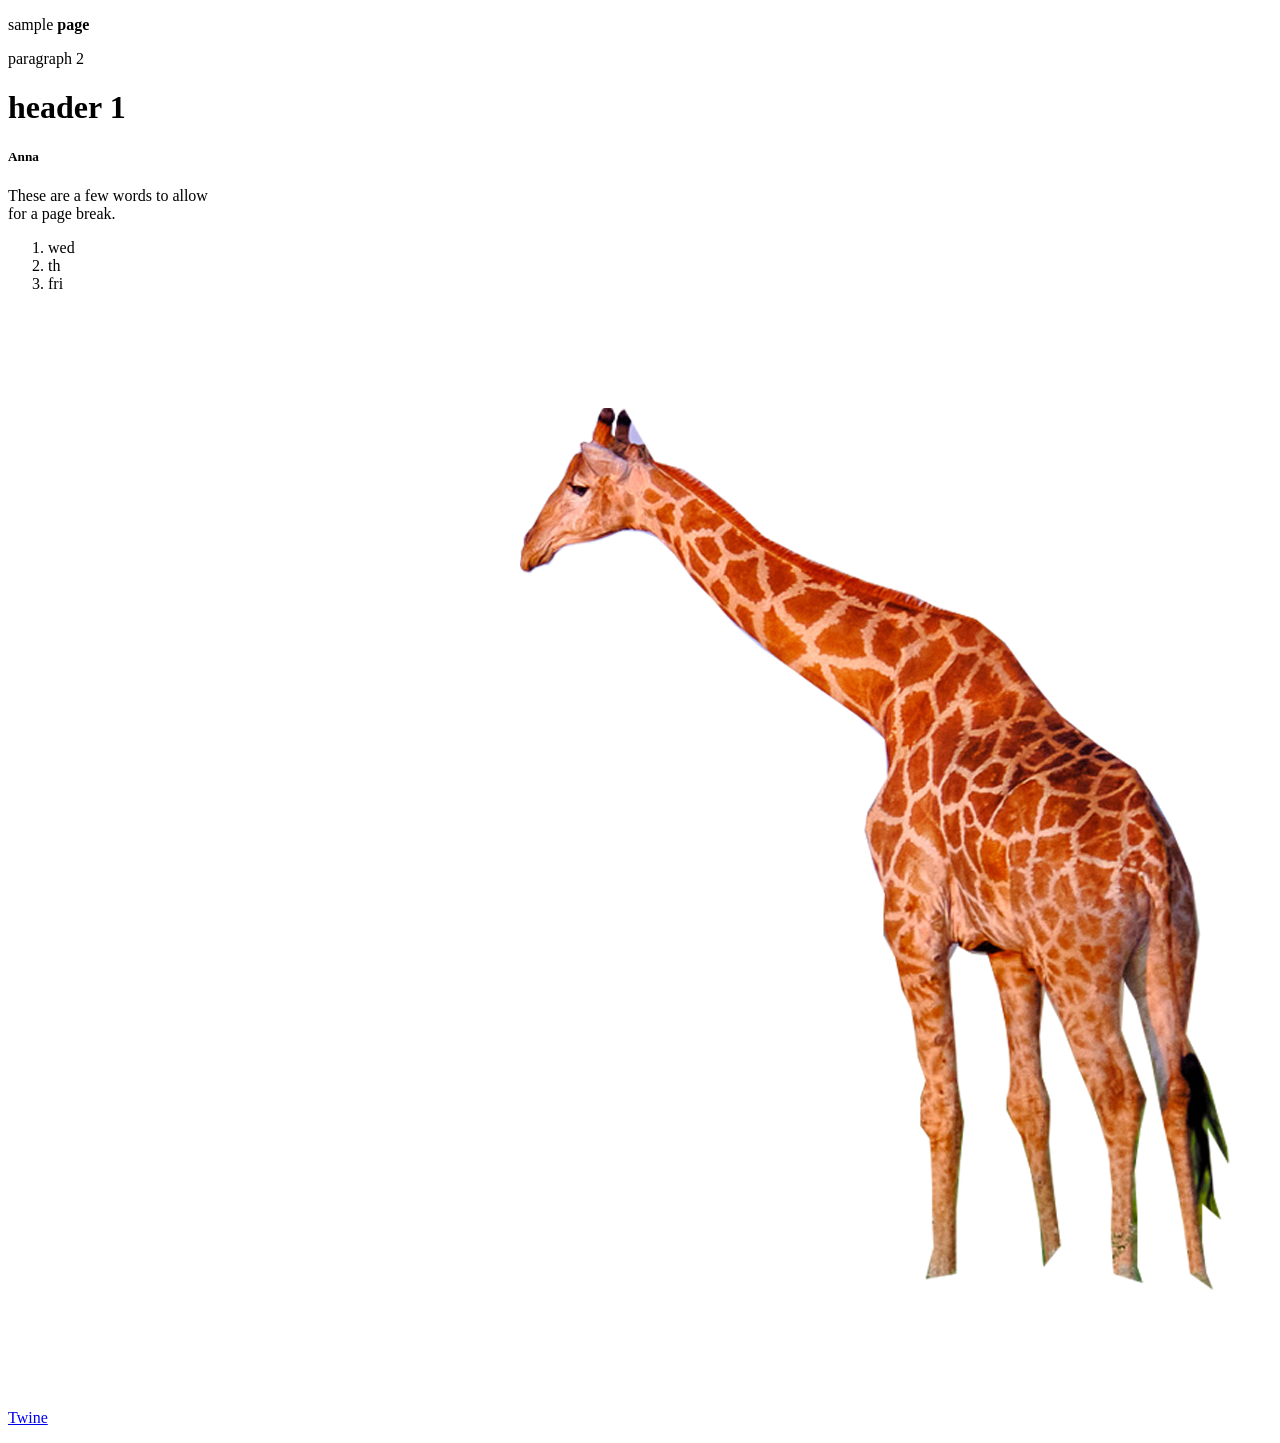
==== index.html @ 15dd2a92 "Add files via upload" ====
<!DOCTYPE HTML>

<html>

<head>
    <title>May 15, 2026</title>
</head>

<body>
    <p>sample <b>page</b></p>
    <p>paragraph 2</p>

    <h1>header 1</h1>

    <h5>Anna</h5>

    <p>These are a few words to allow <br> for a page break.</p>

    <ol>
        <li>wed</li>
        <li>th</li>
        <li>fri</li>
    </ol>

    <img src="graphics/giraffe.png">

    <p><a href="twine.html">Twine</a></p>
    
</body>



</html>
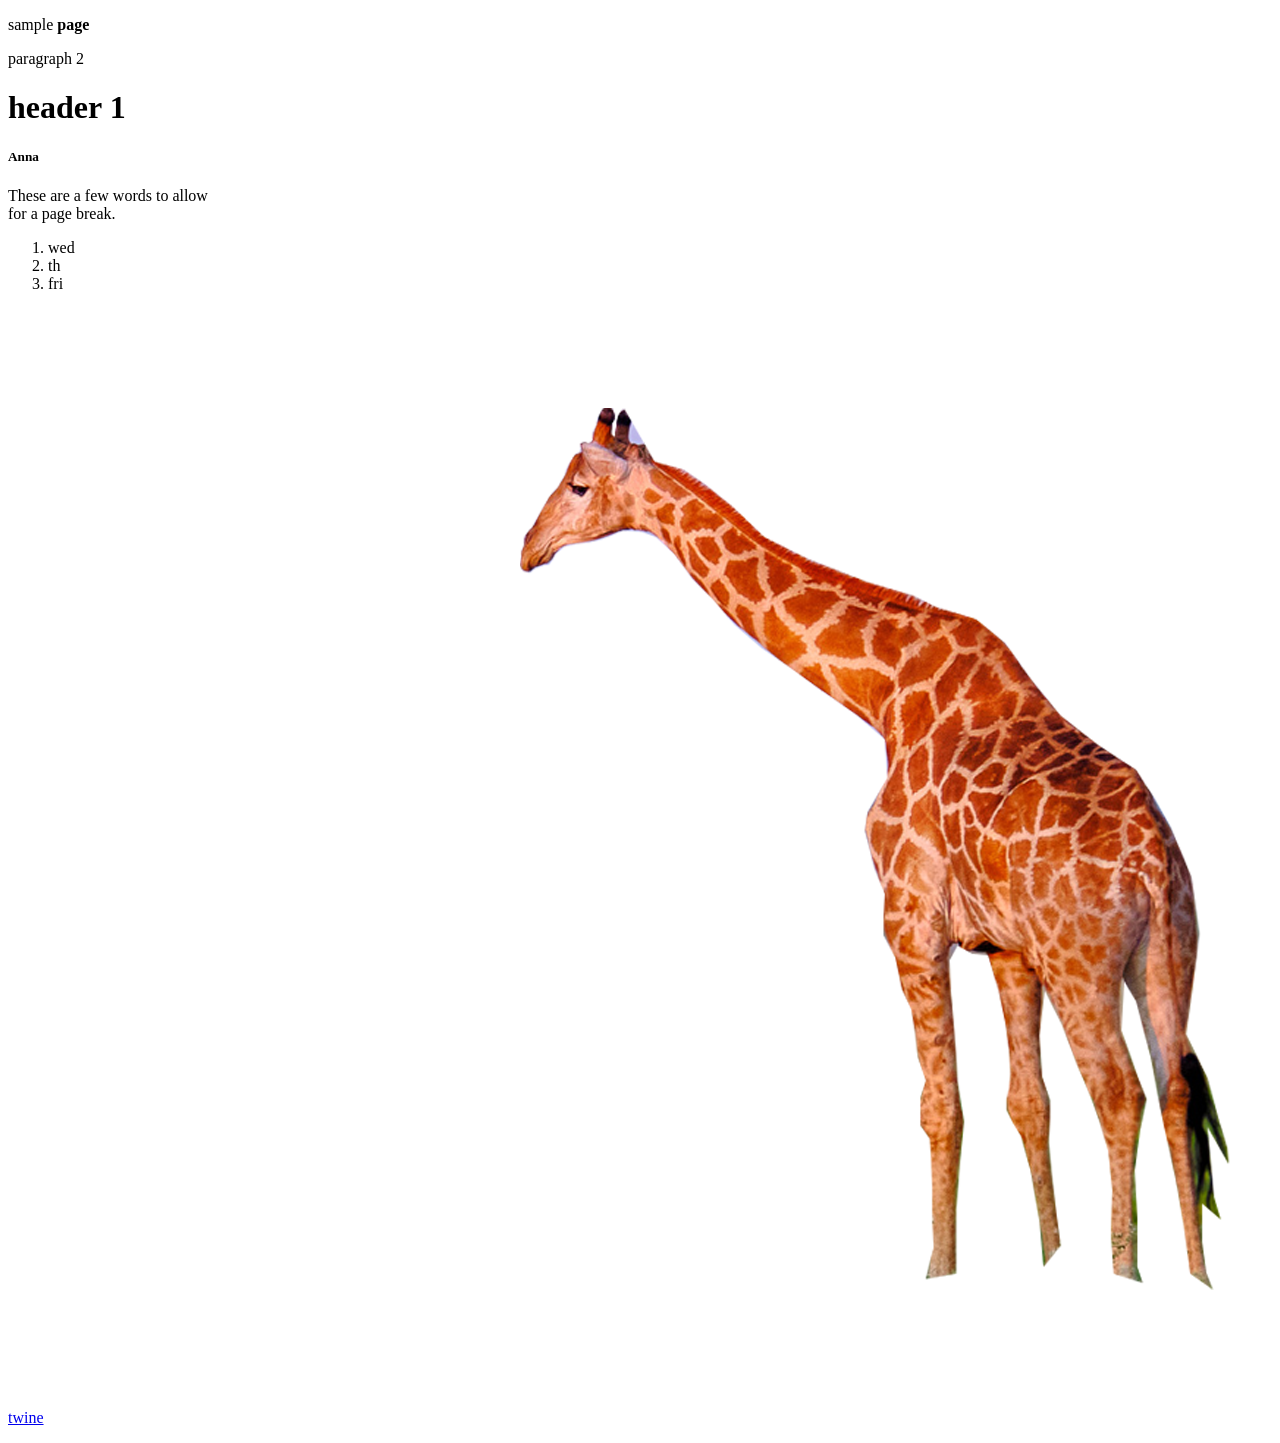
==== commit c9d51325: "Add files via upload" ====
--- a/index.html
+++ b/index.html
@@ -24,7 +24,7 @@
 
     <img src="graphics/giraffe.png">
 
-    <p><a href="twine.html">Twine</a></p>
+    <p><a href="https://annamarieu12.github.io/twine.html">twine</a></p>
     
 </body>
 
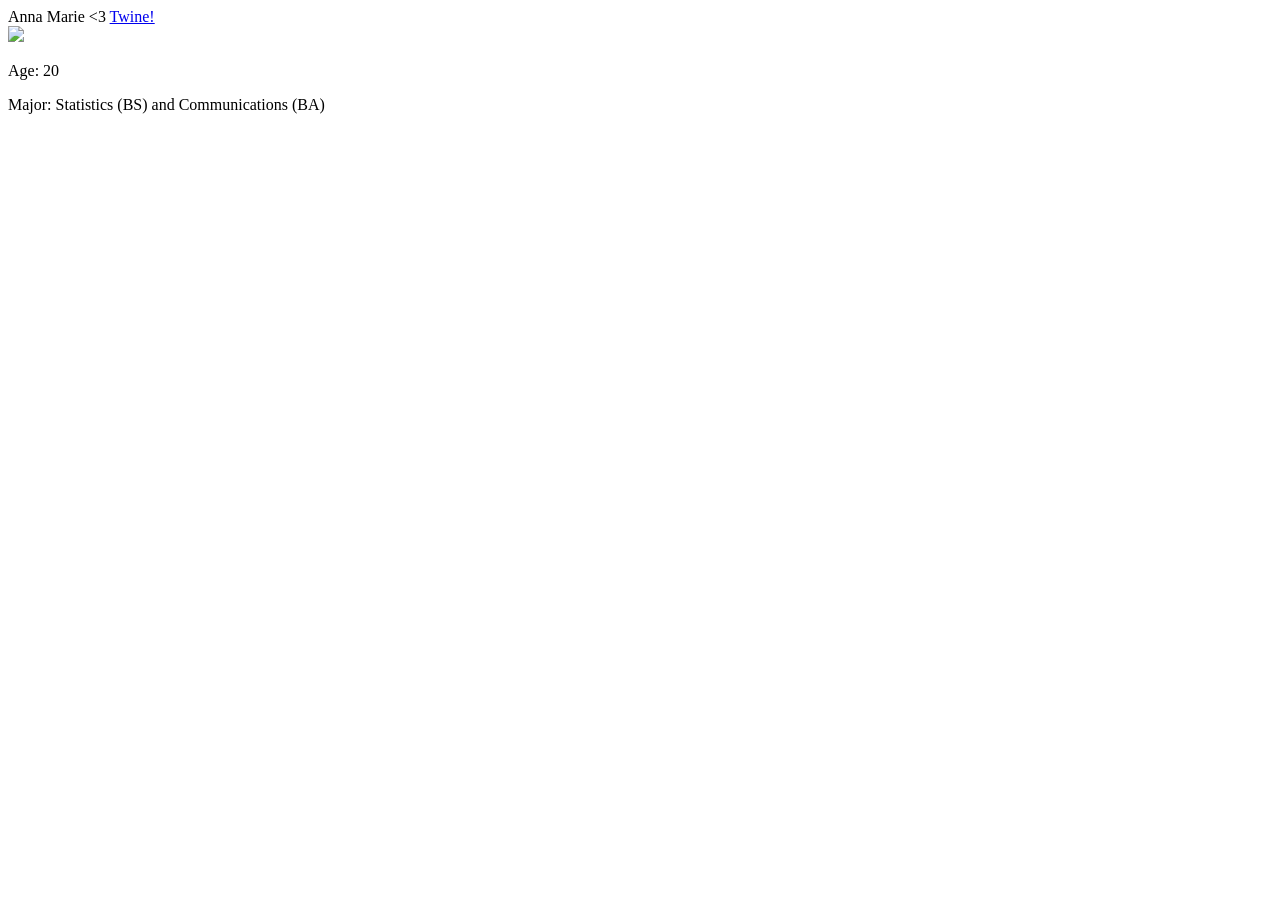
==== commit ac21c9f0: "Add files via upload" ====
--- a/index.html
+++ b/index.html
@@ -3,28 +3,26 @@
 <html>
 
 <head>
-    <title>May 15, 2026</title>
+    <title>Anna Ungerer</title>
+    <link rel="stylesheet" href="default.css">
+    <link rel="preconnect" href="https://fonts.googleapis.com">
+    <link rel="preconnect" href="https://fonts.gstatic.com" crossorigin>
+    <link href="https://fonts.googleapis.com/css2?family=Ranchers&family=Unica+One&display=swap" rel="stylesheet">
 </head>
 
 <body>
-    <p>sample <b>page</b></p>
-    <p>paragraph 2</p>
 
-    <h1>header 1</h1>
+    <div class="container">
+     <span>Anna Marie <3</span>
+     <span><a href="https://annamarieu12.github.io/twine.html">Twine!</a></span>
+    </div>
 
-    <h5>Anna</h5>
+    <img src="graphics/frame.png" id="frame">
 
-    <p>These are a few words to allow <br> for a page break.</p>
+    <p>Age: 20</p>
+    <p>Major: Statistics (BS) and Communications (BA)</p>
 
-    <ol>
-        <li>wed</li>
-        <li>th</li>
-        <li>fri</li>
-    </ol>
-
-    <img src="graphics/giraffe.png">
-
-    <p><a href="https://annamarieu12.github.io/twine.html">twine</a></p>
+    <div id="page"></div>
     
 </body>
 
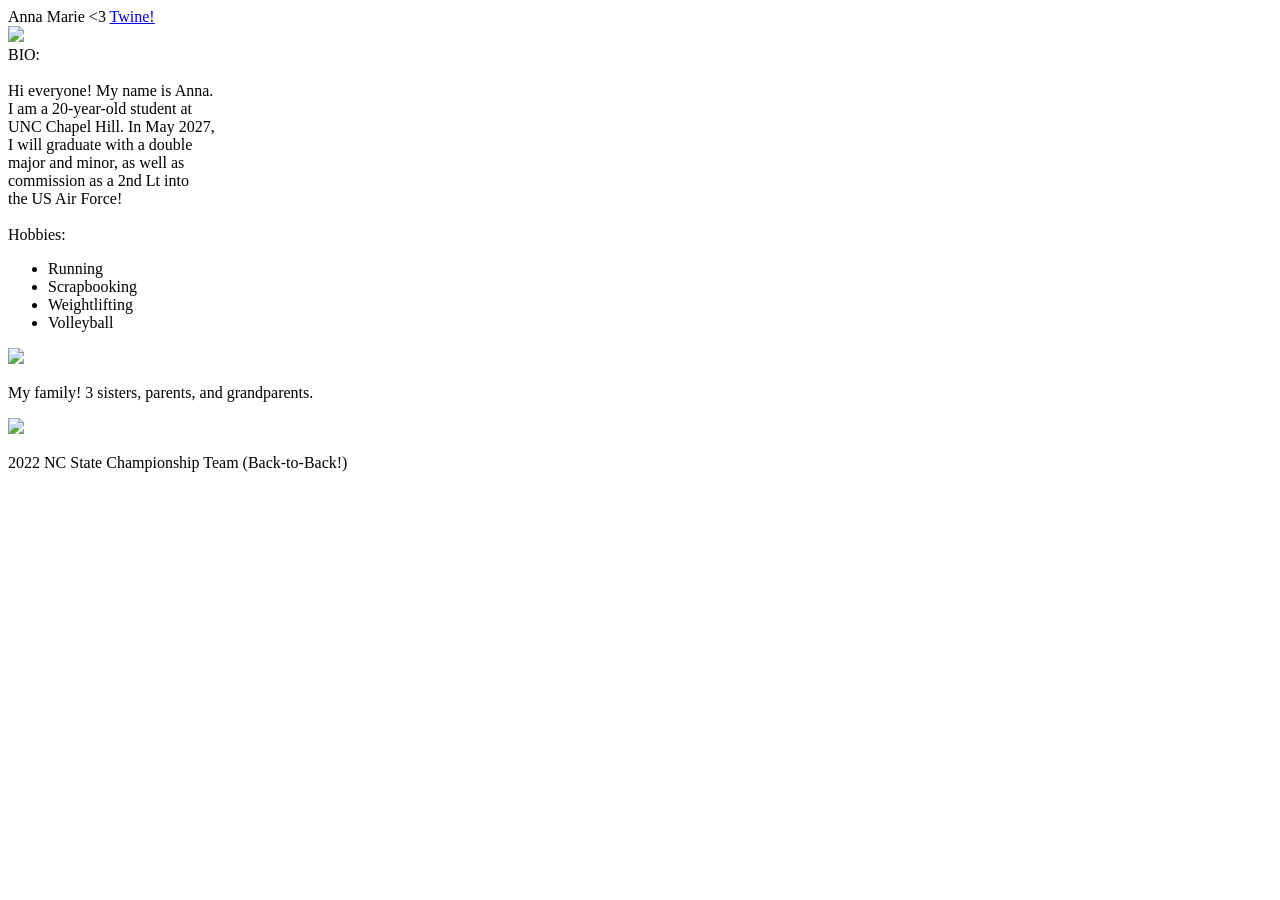
==== commit 5b675839: "Add files via upload" ====
--- a/index.html
+++ b/index.html
@@ -17,10 +17,49 @@
      <span><a href="https://annamarieu12.github.io/twine.html">Twine!</a></span>
     </div>
 
+    <div class="second">
     <img src="graphics/frame.png" id="frame">
 
-    <p>Age: 20</p>
-    <p>Major: Statistics (BS) and Communications (BA)</p>
+    <div class="bio-block">
+        BIO:
+        <br>
+        <br>
+        Hi everyone! My name is Anna.
+        <br>
+        I am a 20-year-old student at
+        <br>
+        UNC Chapel Hill. In May 2027, 
+        <br>
+        I will graduate with a double
+        <br>
+        major and minor, as well as 
+        <br>
+        commission as a 2nd Lt into 
+        <br>
+        the US Air Force!
+        <br>
+        <br>
+        Hobbies:
+        <br>
+        <ul>
+            <li>Running</li>
+            <li>Scrapbooking</li>
+            <li>Weightlifting</li>
+            <li>Volleyball</li>
+        </ol>
+    </div>
+    <div class="third-block">
+        <div class="mini-item">
+        <img src="graphics/family.png" class="mini-pic">
+        <p class="mini-text">My family! 3 sisters, parents, and grandparents.</p>
+    </div>
+
+    <div class="mini-item">
+        <img src="graphics/volleyball.jpg" class="mini-pic">
+        <p class="mini-text">2022 NC State Championship Team (Back-to-Back!)</p>
+    </div>
+    </div>
+    </div>
 
     <div id="page"></div>
     
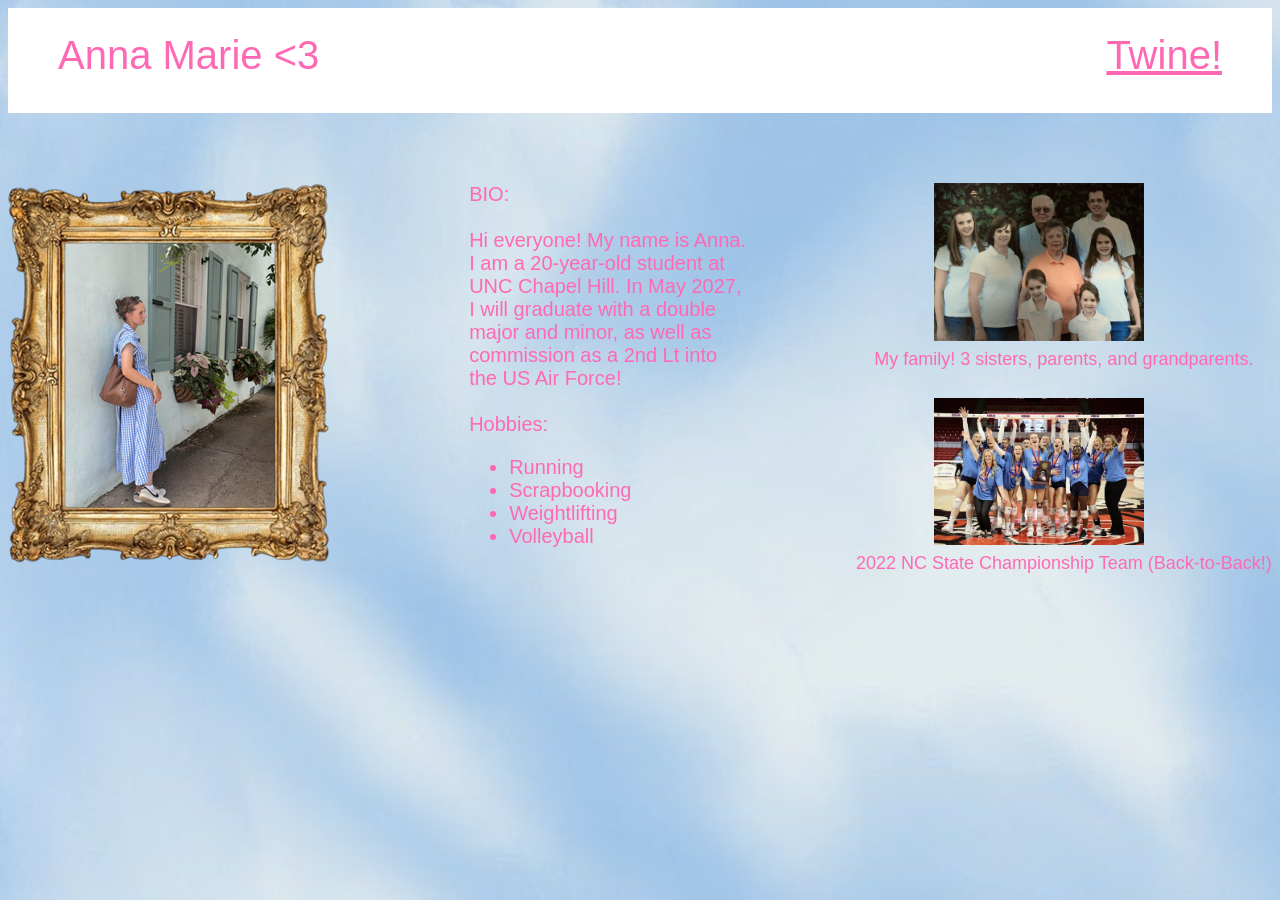
==== commit 15c82375: "Add files via upload" ====
--- a/index.html
+++ b/index.html
@@ -14,7 +14,7 @@
 
     <div class="container">
      <span>Anna Marie <3</span>
-     <span><a href="https://annamarieu12.github.io/twine.html">Twine!</a></span>
+     <span><a href="https://annamarieu12.github.io/milt.html">Twine!</a></span>
     </div>
 
     <div class="second">
--- a/default.css
+++ b/default.css
@@ -0,0 +1,89 @@
+body{
+    background-color: #f6bbff;
+    background-image:url(graphics/sky.png);
+}
+
+
+.container {
+  display: flex;
+  justify-content: space-between;
+  font-family: "Ranchers", sans-serif;
+  font-weight: 400;
+  color: hotpink;
+  font-style: normal;
+  padding-left: 50px;
+  font-size:40px;
+  padding-left: 50px;
+  padding-right: 50px;
+  padding-top: 25px;
+  height: 80px; 
+  background-color: white; 
+}
+
+a {
+  color: hotpink;
+}
+
+p{
+
+  font-family: "Ranchers", sans-serif;
+  font-weight: 400;
+  color: hotpink;
+  font-style: normal;
+  font-size: 20px;
+  padding-left: 50px;
+}
+
+.second {
+    display: flex;
+    align-items: flex-start;
+    justify-content: center;   /* centers the whole row */
+    gap: 60px;                 /* space between frame + BIO */
+    margin-top: 70px; 
+}
+
+
+#frame {
+    display: block;      /* remove padding from the image */
+}
+
+.bio-block {
+    font-family: "Ranchers", sans-serif;
+    font-size: 20px;
+    color: hotpink;
+    margin-left: 80px;        /* pushes it away from the frame */
+    max-width: 500px;         /* keeps text tidy */
+    text-align: left;     /* centers the BIO text itself */
+}
+
+
+.third-block {
+    display: flex;
+    flex-direction: column;
+    align-items: center;   /* centers the pictures + text */
+    gap: 10px;             /* space between the two mini items */
+}
+
+.mini-item {
+    text-align: center;
+    width: 100%;  
+}
+
+.mini-pic {
+    display: block;       /* ensures the image behaves like a block */
+    margin: 0 auto;       /* centers the image itself */
+}
+
+
+.mini-pic {
+    display: block;
+    margin: 0 auto;
+    width: 210px;          /* adjust size as needed */
+}
+
+.mini-text {
+    font-family: "Ranchers", sans-serif;
+    color: hotpink;
+    margin-top: 8px;
+    font-size: 18px;
+}
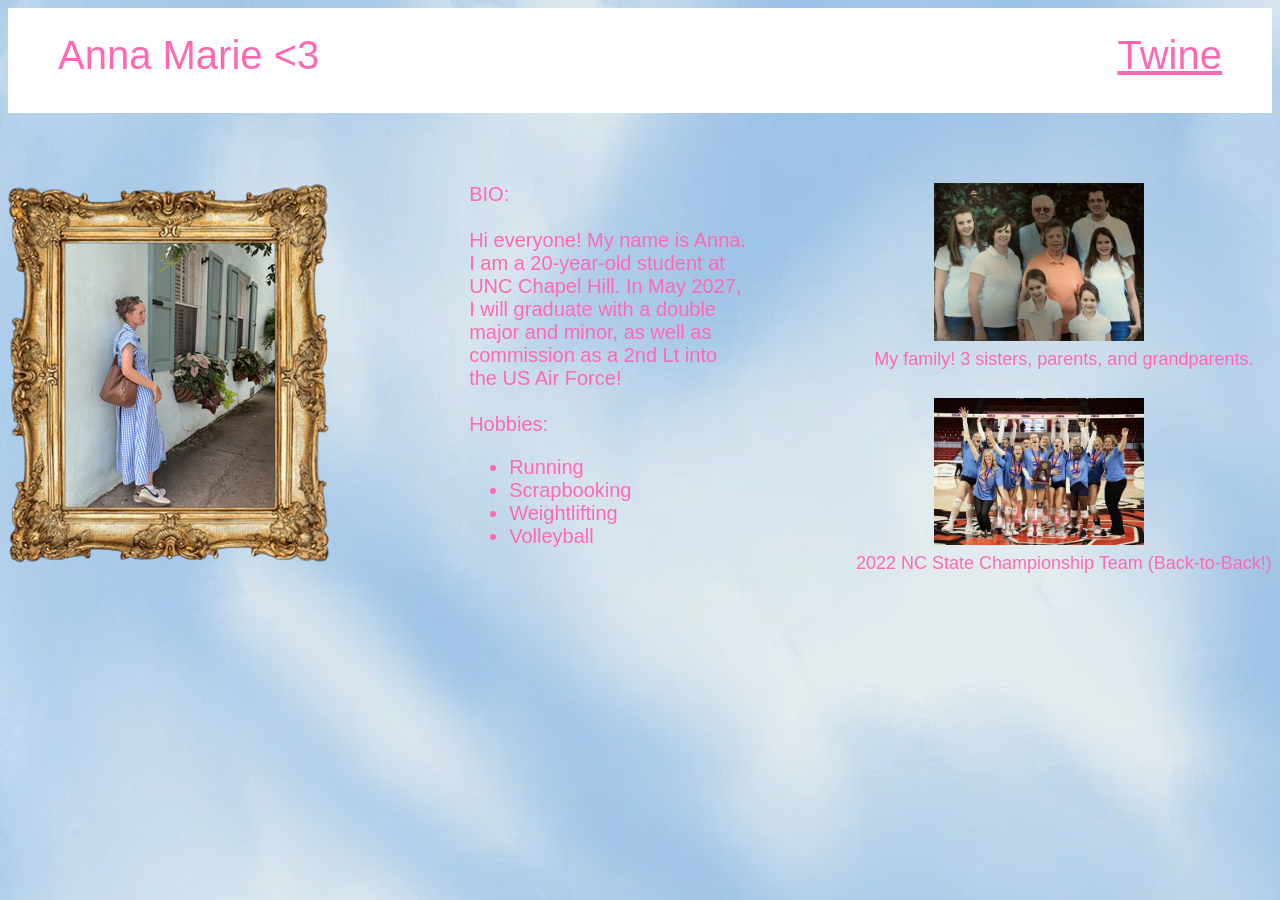
==== commit 7f47dec6: "Add files via upload" ====
--- a/index.html
+++ b/index.html
@@ -14,7 +14,7 @@
 
     <div class="container">
      <span>Anna Marie <3</span>
-     <span><a href="https://annamarieu12.github.io/milt.html">Twine!</a></span>
+     <span><a href="https://annamarieu12.github.io/milt.html">Twine</a></span>
     </div>
 
     <div class="second">
